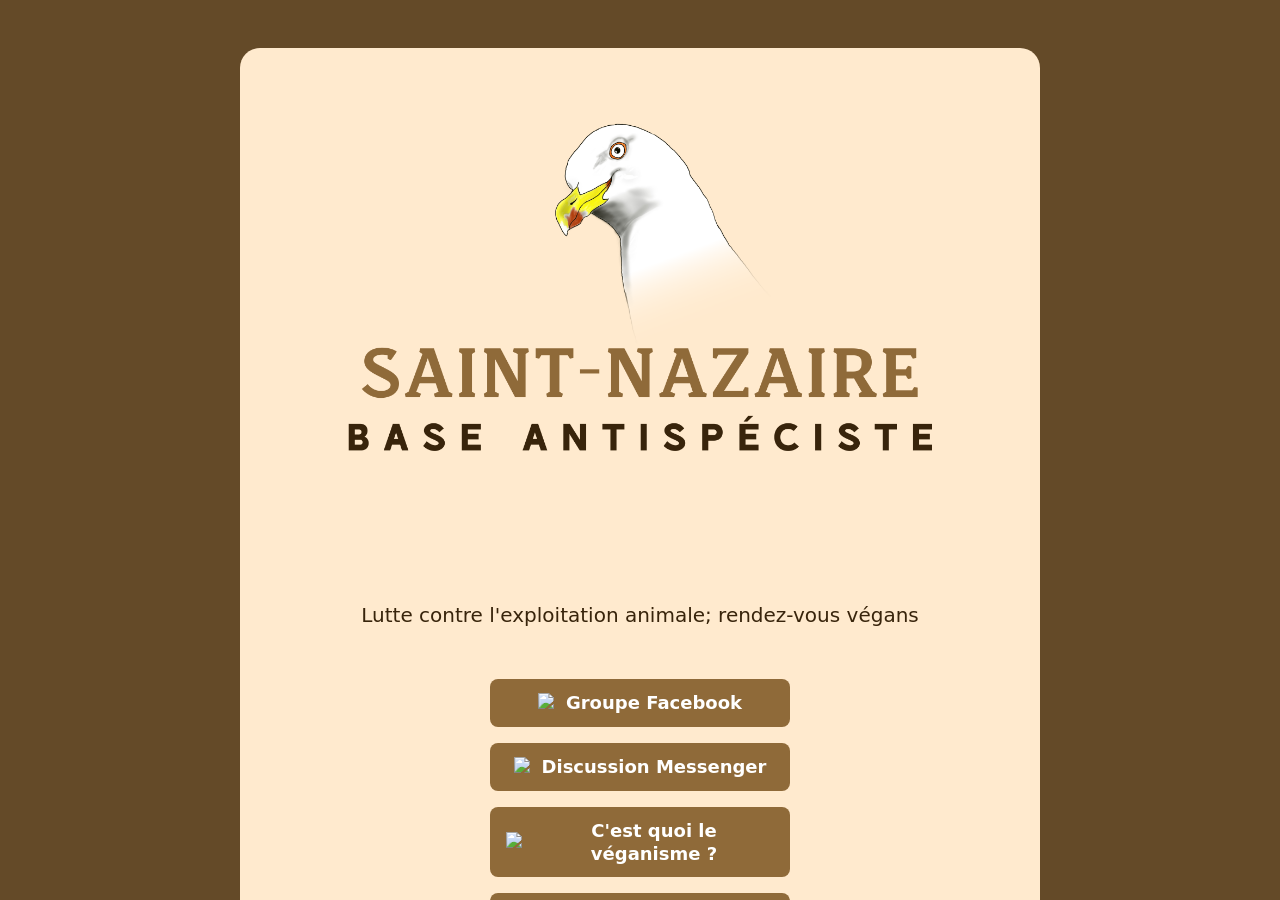
==== index.html @ 6e83d7eb "subtitle" ====
<!DOCTYPE html>
<html class="theme-auto" lang="en"> <!-- Update `class="theme-auto"` with your preference -->

  <head>
    <meta charset="utf-8">
    <meta name="viewport" content="width=device-width, initial-scale=1">

    <title>Saint-Nazaire / Base Antispéciste</title>
    <link rel="icon" type="image/png" href="images/avatar.png"> <!-- Update this with your own favicon -->

    <meta name="description" content="Base Antispéciste de Saint-Nazaire. Lutte contre l'exploitation animale et rendez-vous végans.">

    <!-- Canonical URL - Helps prevent duplicate content issues -->
    <link rel="canonical" href="https://snba.fr">

    <meta name="author" content="https://github.com/ornicar/snba.fr">

    <!-- Browser UI Color - Matches the default light/dark theme backgrounds -->
    <meta name="theme-color" content="#ffffff" media="(prefers-color-scheme: light)">
    <meta name="theme-color" content="#121212" media="(prefers-color-scheme: dark)">

    <!-- Social Sharing (Open Graph & Twitter) - Uncomment and fill in to control how your page
         looks when shared on social platforms and in chat apps.
         og:url and og:image must be full absolute URLs. -->
    <!--
    <meta property="og:type" content="website">
    <meta property="og:title" content="Your Name">
    <meta property="og:description" content="A short description of your page.">
    <meta property="og:url" content="https://yourwebsite.com">
    <meta property="og:image" content="https://yourwebsite.com/images/avatar@2x.png">
    <meta name="twitter:card" content="summary">
    -->

    <link rel="preload" href="fonts/open-sans-v34-vietnamese_latin-ext_latin_hebrew_greek-ext_greek_cyrillic-ext_cyrillic-regular.woff2" as="font" type="font/woff2" crossorigin>
    <link rel="preload" href="fonts/open-sans-v34-vietnamese_latin-ext_latin_hebrew_greek-ext_greek_cyrillic-ext_cyrillic-700.woff2" as="font" type="font/woff2" crossorigin>
    <link rel="preload" href="fonts/open-sans-v34-vietnamese_latin-ext_latin_hebrew_greek-ext_greek_cyrillic-ext_cyrillic-800.woff2" as="font" type="font/woff2" crossorigin>

    <link rel="stylesheet" href="css/reset.css">
    <link rel="stylesheet" href="css/style.css">
    <link rel="stylesheet" href="css/brands.css">

  </head>

<body>

    <div class="container">
        <div class="column">
          <!-- <img class="banner" src="images/fb-banner.png" alt="Saint-Nazaire / Base Antispéciste" title="Saint-Nazaire / Base Antispéciste" fetchpriority="high"> -->
          <img class="logo" src="images/logo.png" alt="Saint-Nazaire / Base Antispéciste" title="Saint-Nazaire / Base Antispéciste" fetchpriority="high">
          <main>
            <h1>Saint-Nazaire<br />Base Antispéciste</h1>
            <p>Lutte contre l'exploitation animale; rendez-vous végans</p>
            <nav class="button-stack" aria-label="Links">

              <a class="button button-default" href="https://www.facebook.com/groups/642777771882196" target="_blank" rel="noopener"><img class="icon" aria-hidden="true" src="images/icons/facebook.svg" alt="Facebook Logo">Groupe Facebook</a>

              <a class="button button-default" href="https://www.messenger.com/c/1312276043879347/t/2021599681839633" target="_blank" rel="noopener"><img class="icon" aria-hidden="true" src="images/icons/messenger.svg" alt="Messenger Logo">Discussion Messenger</a>

              <a class="button button-default" href="https://www.youtube.com/watch?v=4nRNi5WQiS8" target="_blank" rel="noopener"><img class="icon" aria-hidden="true" src="images/icons/youtube-alt.svg" alt="YouTube Logo">C'est quoi le véganisme ?</a>

              <a class="button button-default" href="https://framagenda.org/apps/calendar/p/KL77JddArxq6HZFH/dayGridMonth/now" target="_blank" rel="noopener"><img class="icon" aria-hidden="true" src="images/icons/generic-calendar.svg" alt="Calendar Logo">Agenda des rendez-vous</a>

            </nav>
            
            <!-- <img class="qrcode" src="images/qrcode.png" alt="QR Code vers snba.fr" title="QR Code vers snba.fr" width="128" height="128" fetchpriority="high"> -->
      </main>

    </div>
  </div>

</body>

</html>
---- css/style.css ----
/*
* LittleLink
* https://littlelink.io
* Free to use under the MIT license
* http://www.opensource.org/licenses/mit-license.php
*/

/* Grid
  –––––––––––––––––––––––––––––––––––––––––––––––––– */
  .container {
	position:relative;
	width:100%;
	max-width:800px;
  height:100vh;
    text-align:center;
	margin:0 auto;
	box-sizing:border-box;
}
.column {
	width:100%;
  height:100%;
	box-sizing:border-box;
  background-color:#ffeace;
  overflow: hidden;
}
main {
	padding:var(--spacing-xl);
  padding-top: 0;
}
/* For devices larger than 400px */
  @media (min-width:25rem) {            /* 400px */
    .container {
      width:85%;
      padding-top:var(--spacing-xl);
    .column {
      border-radius: 20px 20px 0 0;
    }
}
}/* For devices larger than 550px */
  @media (min-width:34.375rem) {        /* 550px */
    .container {
	width:80%;
}
}

/* Base Styles
  –––––––––––––––––––––––––––––––––––––––––––––––––– */
  body {
	margin:0;
	padding:0;
	background-color:#644a28;
	color:#38240b;
	font-family:"Open Sans",system-ui;
    font-weight:400;
	line-height:1.6;
}

/* Base Typography Settings
–––––––––––––––––––––––––––––––––––––––––––––––––– */
/* Base size - 16px browser default */
:root {
  font-size:16px;           /* Using a 1.25 modular scale for typography */
  --scale-0:1rem;           /* 16px */
  --scale-1:1.25rem;        /* 20px */
  --scale-2:1.563rem;       /* 25px */
  --scale-3:1.953rem;       /* 31px */
  --scale-4:2.441rem;       /* 39px */
  --scale-5:3.052rem;       /* 49px */

  /* Spacing units */
  --spacing-xs:0.5rem;      /* 8px */
  --spacing-s:1rem;         /* 16px */
  --spacing-m:1.5rem;       /* 24px */
  --spacing-l:2rem;         /* 32px */
  --spacing-xl:3rem;        /* 48px */
  --spacing-xxl:4rem;       /* 64px */
}

/* Avatar */
.avatar {
	width: 8rem;             /* 128px */
	height: 8rem;
	border-radius: 50%;
	object-fit: cover;
	background-position: center;
	margin-bottom: var(--spacing-l);
	margin-left: auto;
	margin-right: auto;
	display: block;
  }

/* Typography Scale */
h1 {
  visibility: hidden;
  height: 0;
}
body {
	font-size:var(--scale-1);           /* 20px */
  	line-height:1.6;
}
.container p {
	margin:0 0 var(--spacing-xl) 0;
	font-size:var(--scale-1);
	line-height:1.6;
}

/* Footer */
footer {
	margin:var(--spacing-xxl) 0;            /* 4rem (64px) top and bottom */
    font-size:var(--scale-0);
}

/* Responsive adjustments */
@media (max-width:34.375rem) {              /* 550px */
  h1 {
	font-size:2rem;
}
body {
	font-size:var(--scale-0);
}
.container p {
	font-size:var(--scale-0);
}
.avatar {
	margin-bottom:var(--spacing-m);
}
footer {
	margin:var(--spacing-xl) 0;         	/* 3rem (48px) top and bottom */
}
}

/* Links
  –––––––––––––––––––––––––––––––––––––––––––––––––– */
  a {
	color:#2457F5;
	text-decoration:underline;
}
a:hover {
	color:#083BDA;
}

.qrcode {
}

/* Buttons
–––––––––––––––––––––––––––––––––––––––––––––––––– */
.button-stack {
  display: flex;
  flex-direction: column;
  gap: 1rem;
  justify-content: center;
  align-items: center;
}
.button,button {
	display:inline-flex;
	align-items:center;
	justify-content:center;
	width:18.75rem;             	/* 300px */
 	min-height:3rem;                /* 48px */
  	padding:0.75rem 1rem;         	/* 12px ; 16px */
  	font-size:1.125rem;           	/* 18px */
  	font-weight:700;
	text-decoration:none;
	white-space:normal;
  	background-color:var(--button-background,transparent);
	color:var(--button-text,#000000);
	border:none;
	border-radius:0.5rem;
	cursor:pointer;
	box-sizing:border-box;
	hyphens:auto;               	/* Delete this to remove automatic hyphen on line break */
	text-align:center;
	line-height:1.3;
}

/* Icons
–––––––––––––––––––––––––––––––––––––––––––––––––– */
.icon {
	width:1.25rem;
	height:1.25rem;
	margin-right:0.5rem;
	flex-shrink:0;
}

.banner {
  aspect-ratio: 4096 / 1600;
}
.logo {
  aspect-ratio: 5000 / 3000;
  max-width: 85%;
  margin: 50px auto 30px auto;
}

/* Avatar Modifiers
  –––––––––––––––––––––––––––––––––––––––––––––––––– */
   /* Modifier for no avatar rounding */
   .avatar--none {
	border-radius: 0%;
  }

  /* Modifier for rounded avatar */
  .avatar--rounded {
	border-radius: 50%;
  }

  /* Modifier for slightly rounded corners */
  .avatar--soft {
	border-radius: 0.5rem;   /* 8px rounded corners */
  }

/* Theme System
  –––––––––––––––––––––––––––––––––––––––––––––––––– */
/* Light theme is default above */

/* Light theme (forced) */
:root.theme-light {
	color-scheme:light;
}

/* Dark theme */
:root.theme-dark {
	color-scheme:dark;
}
:root.theme-dark :focus-visible {
	outline: 2px solid #4899F7;
	outline-offset: 2px;
  }
:root.theme-dark body {
	background-color:#121212;
	color:#ffffff;
}
:root.theme-dark a:not(.button) {
	color:#4899F7;
}
:root.theme-dark a:not(.button):hover {
	color:#7AB8FF;
}

/* Auto theme */
:root.theme-auto {
	color-scheme:light dark;
}
@media (prefers-color-scheme:dark) {
	:root.theme-auto body {
	background-color:#121212;
	color:#ffffff;
}
:root.theme-auto :focus-visible {
    outline: 2px solid #4899F7;
    outline-offset: 2px;
  }
:root.theme-auto a:not(.button) {
	color:#4899F7;
}
:root.theme-auto a:not(.button):hover {
	color:#7AB8FF;
}
}

/* Button Text Color Override
    –––––––––––––––––––––––––––––––––––––––––––––––––– */
    .button:hover,button:hover {
	color:var(--button-text,#000000);
}

/* Privacy Page Styles
  –––––––––––––––––––––––––––––––––––––––––––––––––– */
.container-left nav {
	margin:var(--spacing-l) 0;
	text-align:left;
}
section {
	margin:var(--spacing-xl) 0;
	text-align:left;
}
h2 {
	font-size:var(--scale-3);
	font-weight:700;
	margin-bottom:var(--spacing-m);
}
h3 {
	font-size:var(--scale-2);
	font-weight:600;
	margin:var(--spacing-l) 0 var(--spacing-s) 0;
}
ul {
	list-style:none;
	padding:0;
	margin:0 0 var(--spacing-m) 0;
}
ul li {
	margin-bottom:var(--spacing-xs);
}

/* Privacy page specific responsive adjustments */
  @media (max-width:34.375rem) {
	h2 {
	font-size:var(--scale-2);
	}
	h3 {
	font-size:var(--scale-1);
	}
	section {
	margin:var(--spacing-l) 0;
	}
}

/* Font Face Definitions
  –––––––––––––––––––––––––––––––––––––––––––––––––– */
@font-face {
	font-display:swap;
	font-family:'Open Sans';
	font-style:normal;
	font-weight:400;
	src:url('../fonts/open-sans-v34-vietnamese_latin-ext_latin_hebrew_greek-ext_greek_cyrillic-ext_cyrillic-regular.woff2') format('woff2');
}
@font-face {
	font-display:swap;
	font-family:'Open Sans';
	font-style:normal;
	font-weight:600;
	src:url('../fonts/open-sans-v34-vietnamese_latin-ext_latin_hebrew_greek-ext_greek_cyrillic-ext_cyrillic-600.woff2') format('woff2');
}
@font-face {
	font-display:swap;
	font-family:'Open Sans';
	font-style:normal;
	font-weight:700;
	src:url('../fonts/open-sans-v34-vietnamese_latin-ext_latin_hebrew_greek-ext_greek_cyrillic-ext_cyrillic-700.woff2') format('woff2');
}
@font-face {
	font-display:swap;
	font-family:'Open Sans';
	font-style:normal;
	font-weight:800;
	src:url('../fonts/open-sans-v34-vietnamese_latin-ext_latin_hebrew_greek-ext_greek_cyrillic-ext_cyrillic-800.woff2') format('woff2');
}
---- css/brands.css ----
/*
* LittleLink Button Styles
* https://littlelink.io
* Free to use under the MIT license
* http://www.opensource.org/licenses/mit-license.php
*/

/* Brand Button Base Styles
–––––––––––––––––––––––––––––––––––––––––––––––––– */
/* Only include brand-specific button styling here.
   The color/background/border plumbing lives in style.css. */
.button,button {
	transition:filter 0.2s ease,transform 0.2s ease;
}

/* Global Button Hover Effect
–––––––––––––––––––––––––––––––––––––––––––––––––– */
.button:hover,button:hover {
	filter:brightness(90%);
}

/* Button Icons
–––––––––––––––––––––––––––––––––––––––––––––––––– */
.icon {
	filter:var(--icon-filter,none);
}

/* Brand-Specific Styles
–––––––––––––––––––––––––––––––––––––––––––––––––– */

/* Default */
.button.button-default {
	--button-text:#ffffff;
	--button-background:#8f6a39;
	--button-border:1px solid #ffffff;
}
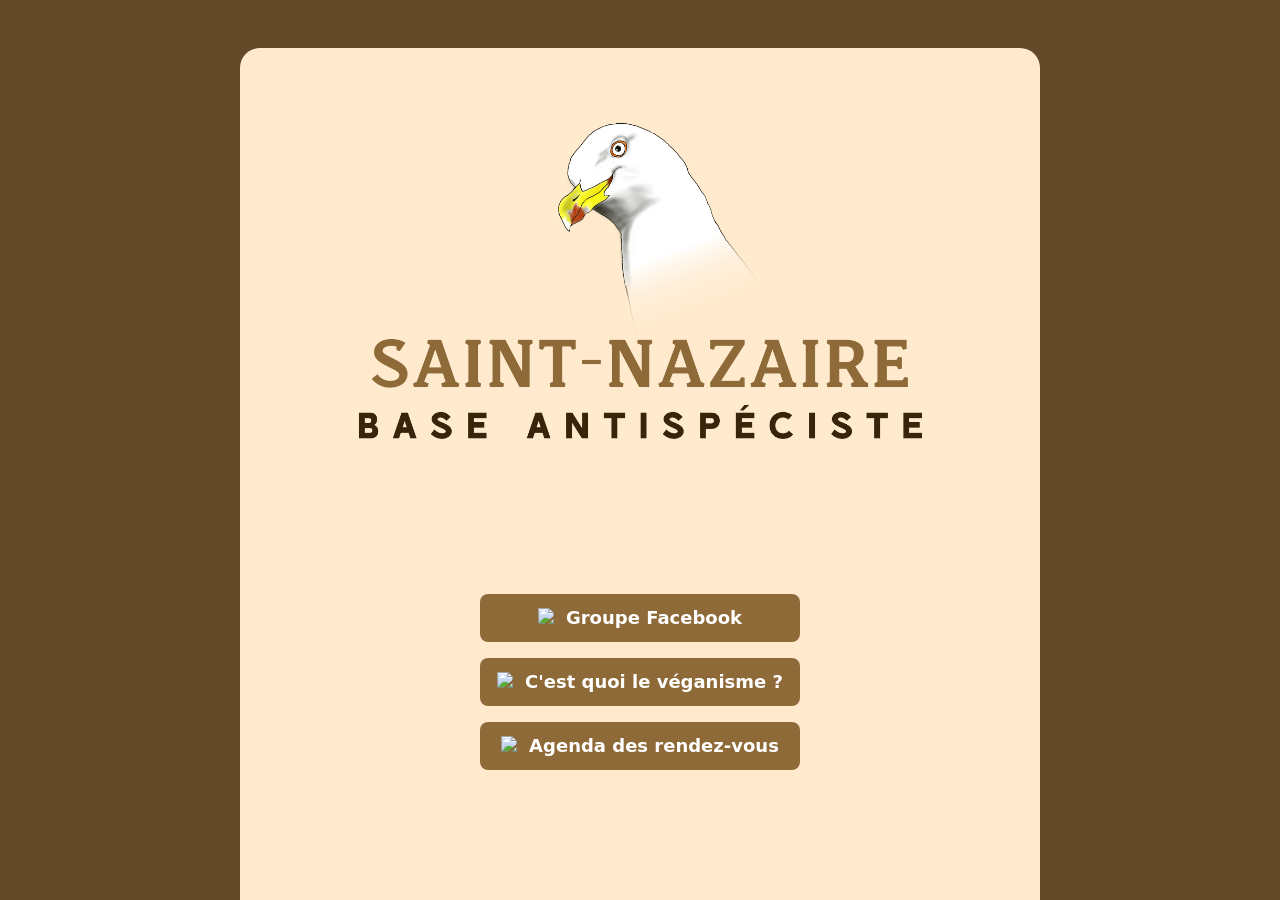
==== commit 5684b5ce: "remove subtitle, tweak @media" ====
--- a/index.html
+++ b/index.html
@@ -49,12 +49,12 @@
           <img class="logo" src="images/logo.png" alt="Saint-Nazaire / Base Antispéciste" title="Saint-Nazaire / Base Antispéciste" fetchpriority="high">
           <main>
             <h1>Saint-Nazaire<br />Base Antispéciste</h1>
-            <p>Lutte contre l'exploitation animale; rendez-vous végans</p>
+            <!-- <p>Lutte contre l'exploitation animale; rendez-vous végans</p> -->
             <nav class="button-stack" aria-label="Links">
 
               <a class="button button-default" href="https://www.facebook.com/groups/642777771882196" target="_blank" rel="noopener"><img class="icon" aria-hidden="true" src="images/icons/facebook.svg" alt="Facebook Logo">Groupe Facebook</a>
 
-              <a class="button button-default" href="https://www.messenger.com/c/1312276043879347/t/2021599681839633" target="_blank" rel="noopener"><img class="icon" aria-hidden="true" src="images/icons/messenger.svg" alt="Messenger Logo">Discussion Messenger</a>
+              <!-- <a class="button button-default" href="https://www.messenger.com/c/1312276043879347/t/2021599681839633" target="_blank" rel="noopener"><img class="icon" aria-hidden="true" src="images/icons/messenger.svg" alt="Messenger Logo">Discussion Messenger</a> -->
 
               <a class="button button-default" href="https://www.youtube.com/watch?v=4nRNi5WQiS8" target="_blank" rel="noopener"><img class="icon" aria-hidden="true" src="images/icons/youtube-alt.svg" alt="YouTube Logo">C'est quoi le véganisme ?</a>
 
--- a/css/style.css
+++ b/css/style.css
@@ -28,7 +28,7 @@
   padding-top: 0;
 }
 /* For devices larger than 400px */
-  @media (min-width:25rem) {            /* 400px */
+  @media (min-width:30rem) {            /* 400px */
     .container {
       width:85%;
       padding-top:var(--spacing-xl);
@@ -37,7 +37,7 @@
     }
 }
 }/* For devices larger than 550px */
-  @media (min-width:34.375rem) {        /* 550px */
+  @media (min-width:40rem) {        /* 550px */
     .container {
 	width:80%;
 }
@@ -155,7 +155,7 @@
 	display:inline-flex;
 	align-items:center;
 	justify-content:center;
-	width:18.75rem;             	/* 300px */
+	width:20rem;             	/* 300px */
  	min-height:3rem;                /* 48px */
   	padding:0.75rem 1rem;         	/* 12px ; 16px */
   	font-size:1.125rem;           	/* 18px */
@@ -187,8 +187,8 @@
 }
 .logo {
   aspect-ratio: 5000 / 3000;
-  max-width: 85%;
-  margin: 50px auto 30px auto;
+  max-width: 82%;
+  margin: 50px auto 40px auto;
 }
 
 /* Avatar Modifiers
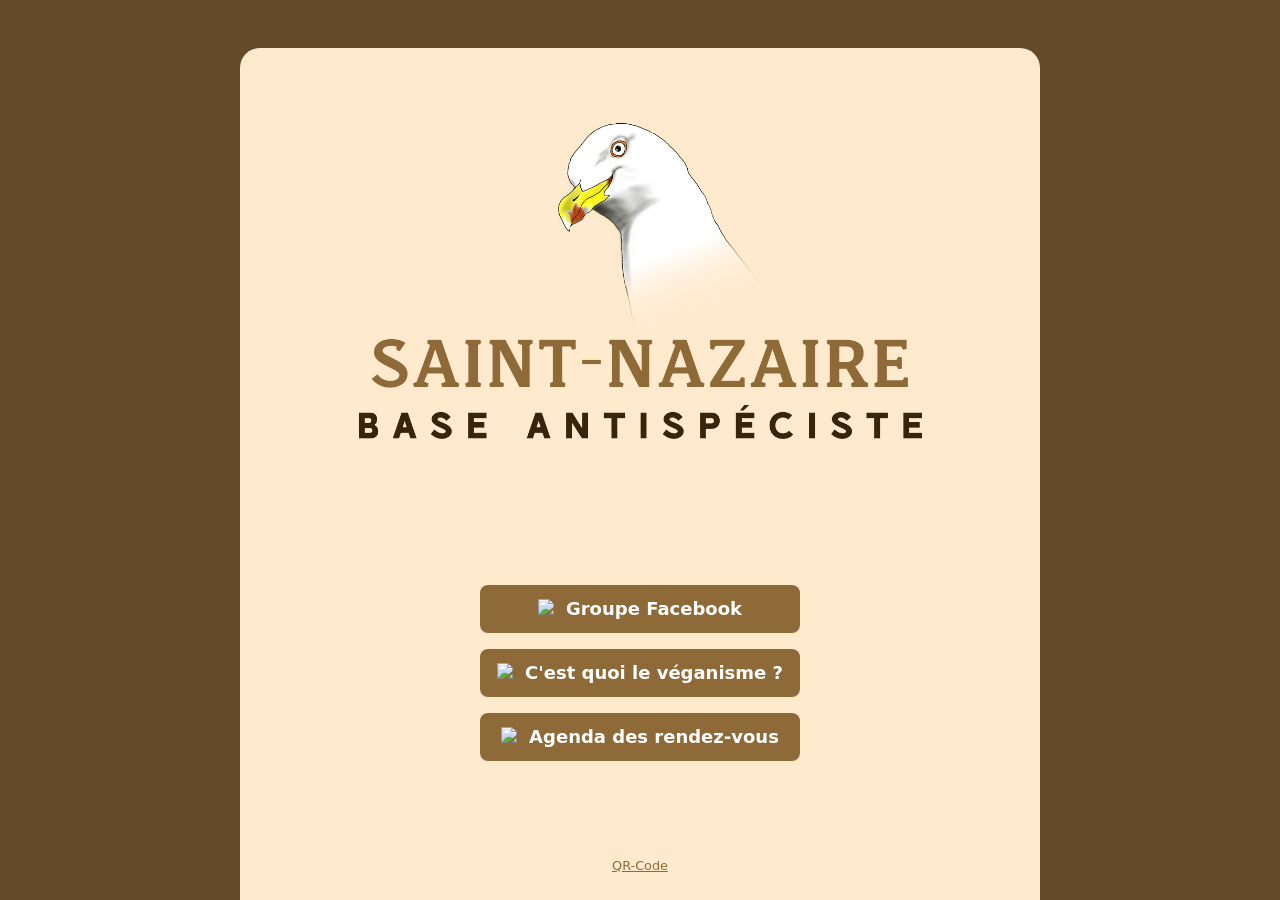
==== commit 3ec0dc45: "qr-code link" ====
--- a/index.html
+++ b/index.html
@@ -65,6 +65,10 @@
             <!-- <img class="qrcode" src="images/qrcode.png" alt="QR Code vers snba.fr" title="QR Code vers snba.fr" width="128" height="128" fetchpriority="high"> -->
       </main>
 
+      <footer>
+          <a href="images/qrcode.png">QR-Code</a>
+      </footer>
+
     </div>
   </div>
 
--- a/css/style.css
+++ b/css/style.css
@@ -17,6 +17,8 @@
 	box-sizing:border-box;
 }
 .column {
+  display: flex;
+  flex-direction: column;
 	width:100%;
   height:100%;
 	box-sizing:border-box;
@@ -26,6 +28,7 @@
 main {
 	padding:var(--spacing-xl);
   padding-top: 0;
+  flex: 1 1 100%;
 }
 /* For devices larger than 400px */
   @media (min-width:30rem) {            /* 400px */
@@ -106,8 +109,8 @@
 
 /* Footer */
 footer {
-	margin:var(--spacing-xxl) 0;            /* 4rem (64px) top and bottom */
-    font-size:var(--scale-0);
+  font-size: 0.8rem;
+	margin:var(--spacing-m) 0;
 }
 
 /* Responsive adjustments */
@@ -124,15 +127,12 @@
 .avatar {
 	margin-bottom:var(--spacing-m);
 }
-footer {
-	margin:var(--spacing-xl) 0;         	/* 3rem (48px) top and bottom */
-}
 }
 
 /* Links
   –––––––––––––––––––––––––––––––––––––––––––––––––– */
   a {
-	color:#2457F5;
+	color:#8f6a39;
 	text-decoration:underline;
 }
 a:hover {
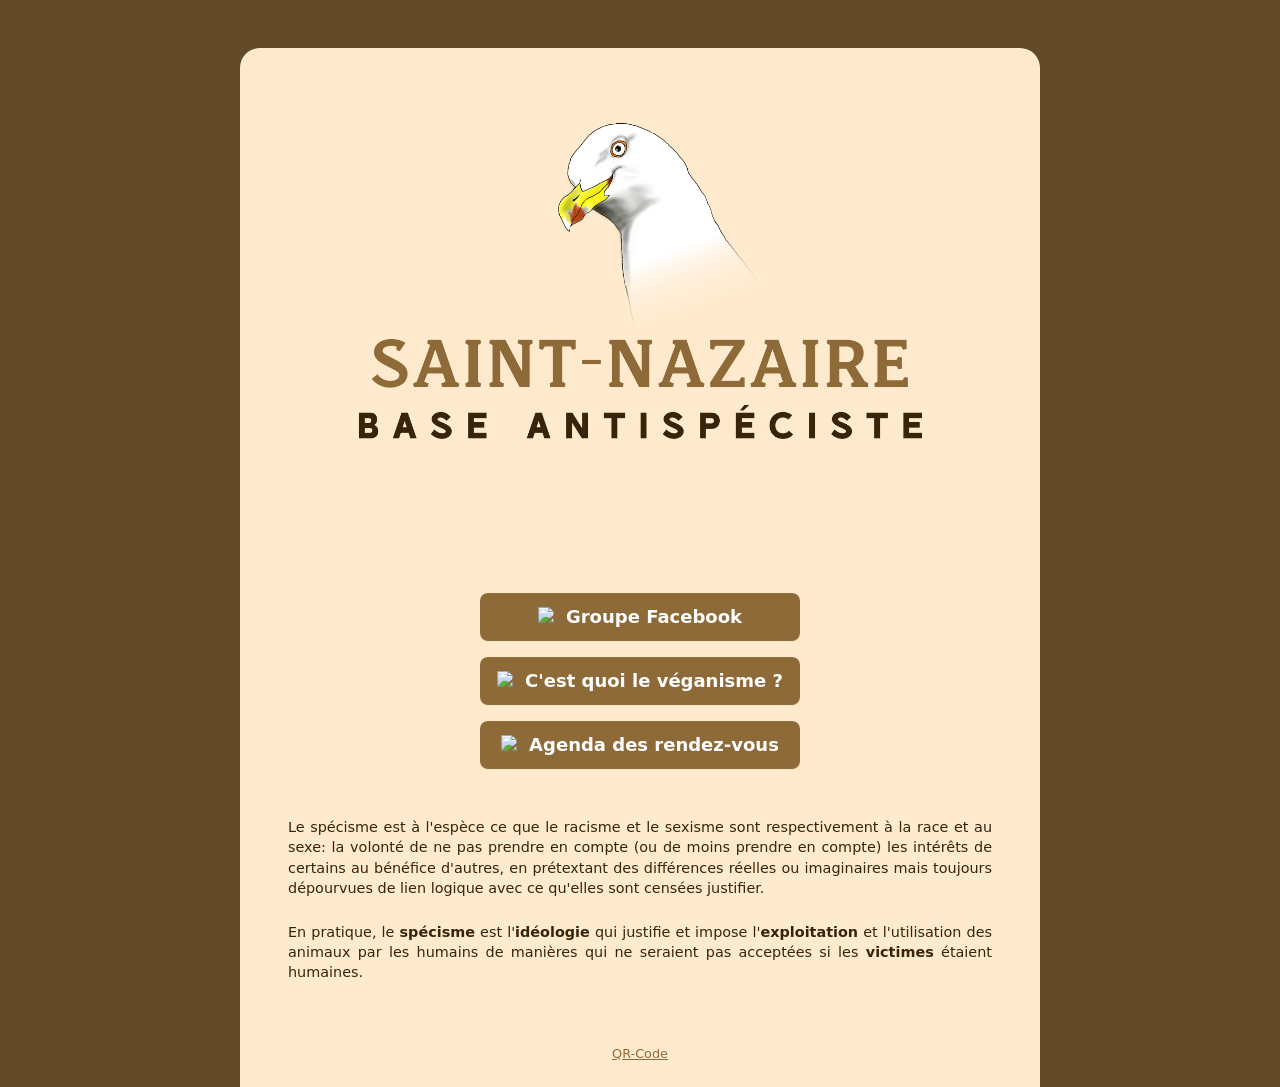
==== commit 76d78cdd: "definition" ====
--- a/index.html
+++ b/index.html
@@ -49,7 +49,7 @@
           <img class="logo" src="images/logo.png" alt="Saint-Nazaire / Base Antispéciste" title="Saint-Nazaire / Base Antispéciste" fetchpriority="high">
           <main>
             <h1>Saint-Nazaire<br />Base Antispéciste</h1>
-            <!-- <p>Lutte contre l'exploitation animale; rendez-vous végans</p> -->
+            <!-- <p class="subtitle">Lutte contre l'exploitation animale; rendez-vous végans</p> -->
             <nav class="button-stack" aria-label="Links">
 
               <a class="button button-default" href="https://www.facebook.com/groups/642777771882196" target="_blank" rel="noopener"><img class="icon" aria-hidden="true" src="images/icons/facebook.svg" alt="Facebook Logo">Groupe Facebook</a>
@@ -61,6 +61,15 @@
               <a class="button button-default" href="https://framagenda.org/apps/calendar/p/KL77JddArxq6HZFH/dayGridMonth/now" target="_blank" rel="noopener"><img class="icon" aria-hidden="true" src="images/icons/generic-calendar.svg" alt="Calendar Logo">Agenda des rendez-vous</a>
 
             </nav>
+
+          <div class="text">
+            <p>
+Le spécisme est à l'espèce ce que le racisme et le sexisme sont respectivement à la race et au sexe: la volonté de ne pas prendre en compte (ou de moins prendre en compte) les intérêts de certains au bénéfice d'autres, en prétextant des différences réelles ou imaginaires mais toujours dépourvues de lien logique avec ce qu'elles sont censées justifier.
+</p>
+            <p>
+En pratique, le <strong>spécisme</strong> est l'<strong>idéologie</strong> qui justifie et impose l'<strong>exploitation</strong> et l'utilisation des animaux par les humains de manières qui ne seraient pas acceptées si les <strong>victimes</strong> étaient humaines.
+            </p>
+          </div>
             
             <!-- <img class="qrcode" src="images/qrcode.png" alt="QR Code vers snba.fr" title="QR Code vers snba.fr" width="128" height="128" fetchpriority="high"> -->
       </main>
--- a/css/style.css
+++ b/css/style.css
@@ -11,7 +11,7 @@
 	position:relative;
 	width:100%;
 	max-width:800px;
-  height:100vh;
+  min-height:100vh;
     text-align:center;
 	margin:0 auto;
 	box-sizing:border-box;
@@ -23,7 +23,6 @@
   height:100%;
 	box-sizing:border-box;
   background-color:#ffeace;
-  overflow: hidden;
 }
 main {
 	padding:var(--spacing-xl);
@@ -55,7 +54,7 @@
 	color:#38240b;
 	font-family:"Open Sans",system-ui;
     font-weight:400;
-	line-height:1.6;
+	line-height:1.4;
 }
 
 /* Base Typography Settings
@@ -99,18 +98,25 @@
 }
 body {
 	font-size:var(--scale-1);           /* 20px */
-  	line-height:1.6;
-}
-.container p {
+}
+.container .subtitle {
 	margin:0 0 var(--spacing-xl) 0;
 	font-size:var(--scale-1);
-	line-height:1.6;
+}
+
+.text {
+	font-size: 0.9rem;
+  text-align: justify;
+  margin-top: var(--spacing-xl);
+  p + p {
+    margin-top: var(--spacing-m);
+  }
 }
 
 /* Footer */
 footer {
   font-size: 0.8rem;
-	margin:var(--spacing-m) 0;
+	margin:0 0 var(--spacing-m) 0;
 }
 
 /* Responsive adjustments */
@@ -121,7 +127,7 @@
 body {
 	font-size:var(--scale-0);
 }
-.container p {
+.container .subtitle {
 	font-size:var(--scale-0);
 }
 .avatar {
@@ -188,7 +194,7 @@
 .logo {
   aspect-ratio: 5000 / 3000;
   max-width: 82%;
-  margin: 50px auto 40px auto;
+  margin: 50px auto var(--spacing-xl) auto;
 }
 
 /* Avatar Modifiers
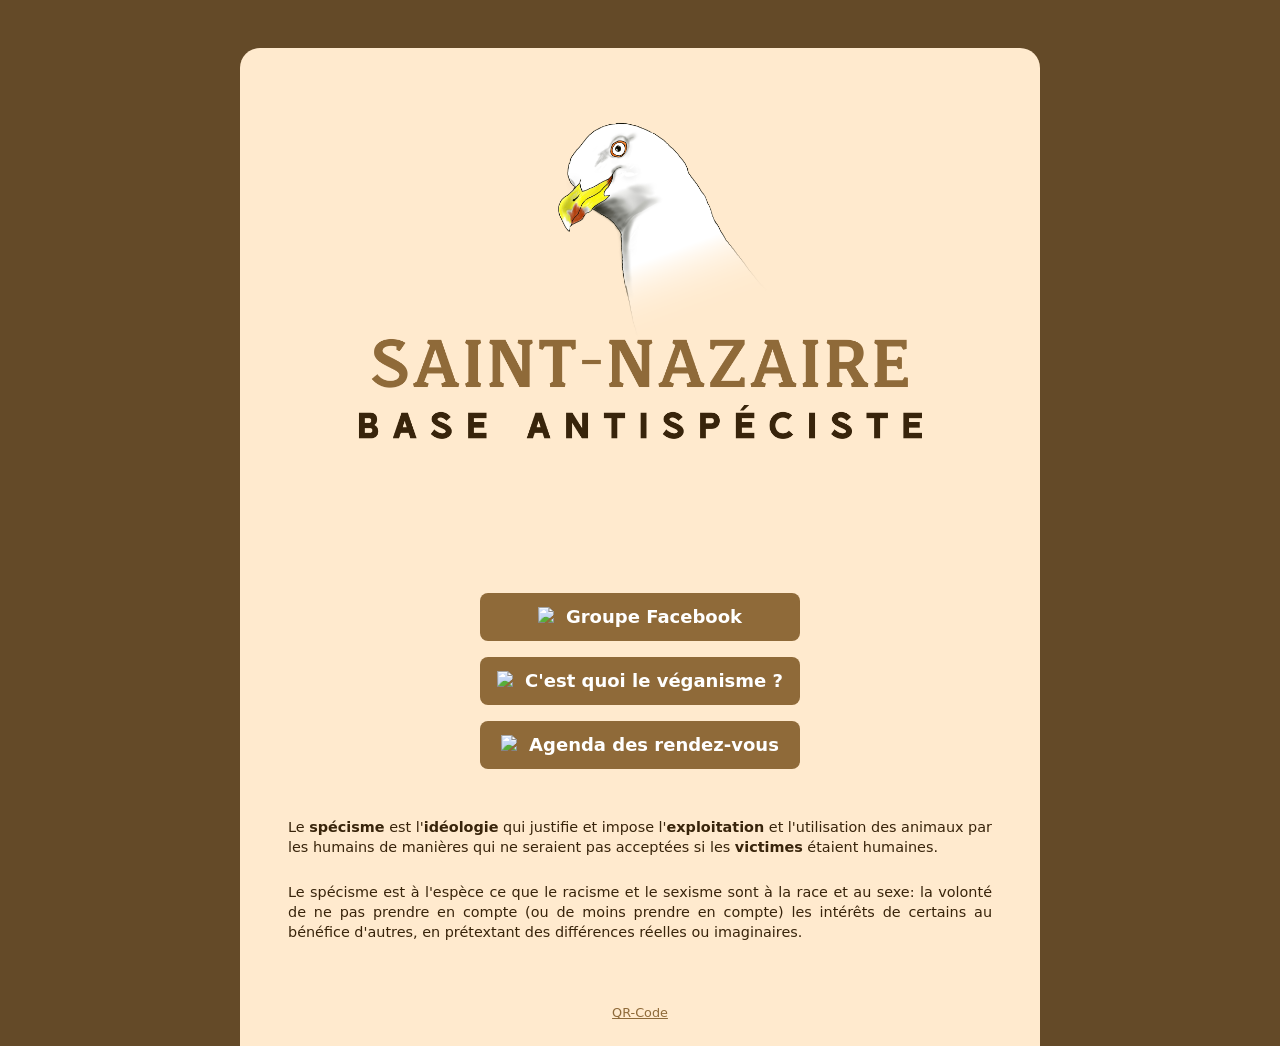
==== commit dce46a72: "simplify text" ====
--- a/index.html
+++ b/index.html
@@ -64,11 +64,11 @@
 
           <div class="text">
             <p>
-Le spécisme est à l'espèce ce que le racisme et le sexisme sont respectivement à la race et au sexe: la volonté de ne pas prendre en compte (ou de moins prendre en compte) les intérêts de certains au bénéfice d'autres, en prétextant des différences réelles ou imaginaires mais toujours dépourvues de lien logique avec ce qu'elles sont censées justifier.
+Le <strong>spécisme</strong> est l'<strong>idéologie</strong> qui justifie et impose l'<strong>exploitation</strong> et l'utilisation des animaux par les humains de manières qui ne seraient pas acceptées si les <strong>victimes</strong> étaient humaines.
+            </p>
+            <p>
+Le spécisme est à l'espèce ce que le racisme et le sexisme sont à la race et au sexe: la volonté de ne pas prendre en compte (ou de moins prendre en compte) les intérêts de certains au bénéfice d'autres, en prétextant des différences réelles ou imaginaires.
 </p>
-            <p>
-En pratique, le <strong>spécisme</strong> est l'<strong>idéologie</strong> qui justifie et impose l'<strong>exploitation</strong> et l'utilisation des animaux par les humains de manières qui ne seraient pas acceptées si les <strong>victimes</strong> étaient humaines.
-            </p>
           </div>
             
             <!-- <img class="qrcode" src="images/qrcode.png" alt="QR Code vers snba.fr" title="QR Code vers snba.fr" width="128" height="128" fetchpriority="high"> -->
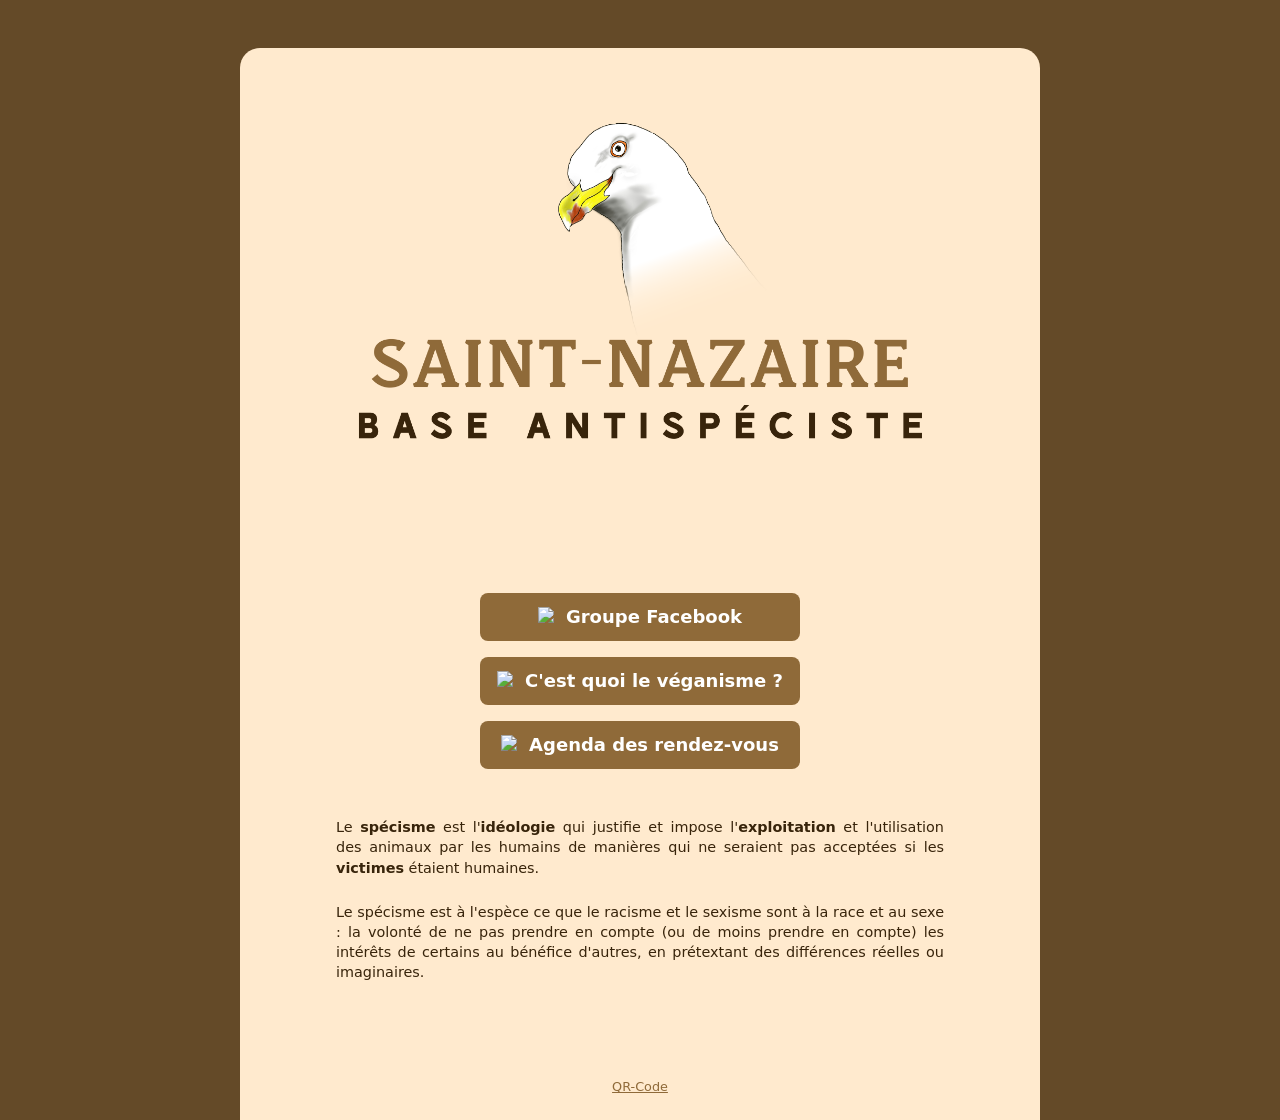
==== commit 1c87e6c6: "space" ====
--- a/index.html
+++ b/index.html
@@ -67,7 +67,7 @@
 Le <strong>spécisme</strong> est l'<strong>idéologie</strong> qui justifie et impose l'<strong>exploitation</strong> et l'utilisation des animaux par les humains de manières qui ne seraient pas acceptées si les <strong>victimes</strong> étaient humaines.
             </p>
             <p>
-Le spécisme est à l'espèce ce que le racisme et le sexisme sont à la race et au sexe: la volonté de ne pas prendre en compte (ou de moins prendre en compte) les intérêts de certains au bénéfice d'autres, en prétextant des différences réelles ou imaginaires.
+Le spécisme est à l'espèce ce que le racisme et le sexisme sont à la race et au sexe : la volonté de ne pas prendre en compte (ou de moins prendre en compte) les intérêts de certains au bénéfice d'autres, en prétextant des différences réelles ou imaginaires.
 </p>
           </div>
             
--- a/css/style.css
+++ b/css/style.css
@@ -110,6 +110,11 @@
   margin-top: var(--spacing-xl);
   p + p {
     margin-top: var(--spacing-m);
+  }
+}
+@media (min-width:40rem) {              /* 550px */
+  .text {
+    margin: var(--spacing-xl);
   }
 }
 
